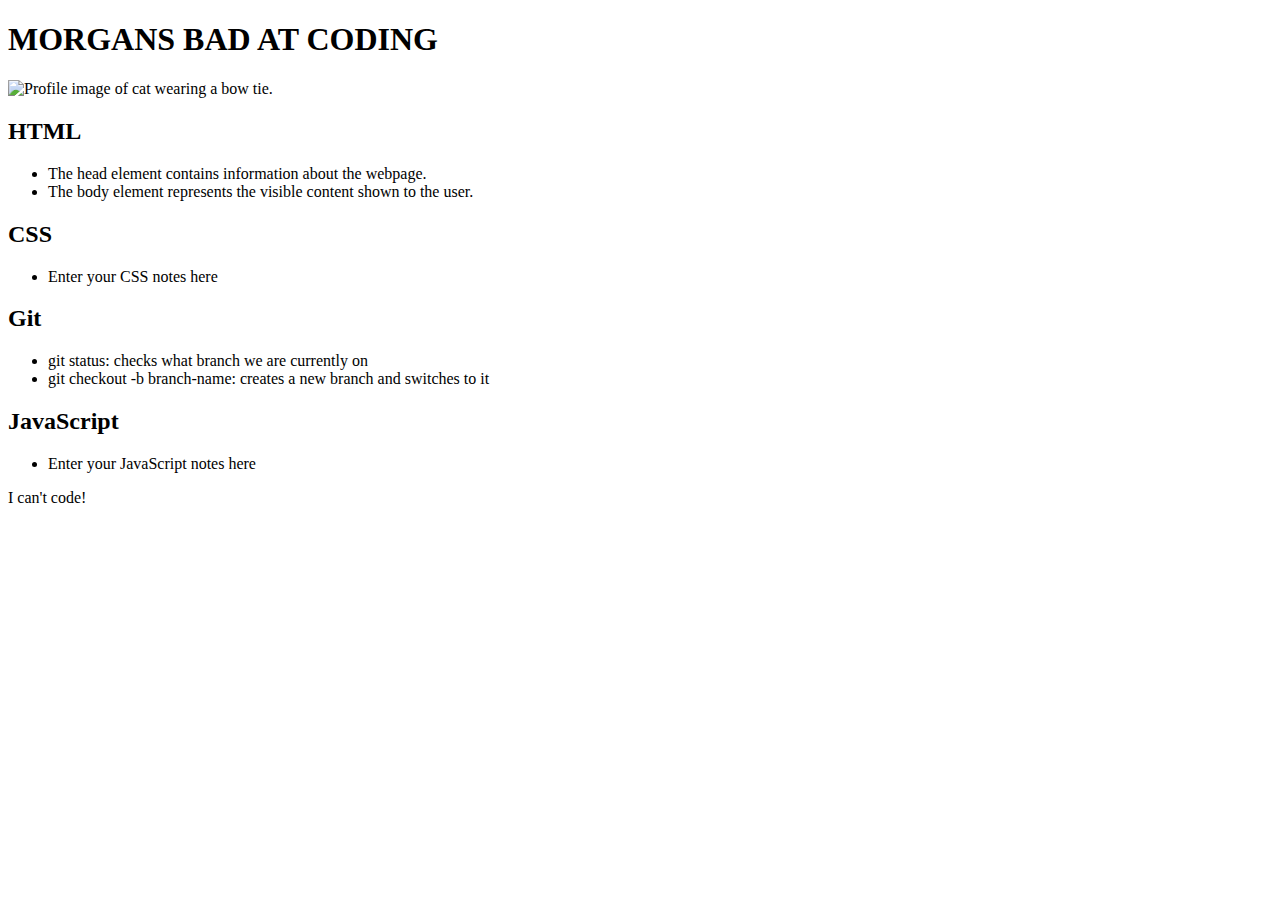
==== prework-study-guide/index.html @ e31f348e "different image for the website" ====
<!DOCTYPE html>
<html lang="en">
  <head>
    <meta charset="UTF-8" />
    <meta http-equiv="X-UA-Compatible" content="IE=edge" />
    <meta name="viewport" content="width=device-width, initial-scale=1.0" />
    <title>Morgans bad at coding</title>
  </head>
  <body>
    <header id="top">
      <h1>MORGANS BAD AT CODING</h1>
      <img src="./assets/pingu.png" alt="Profile image of cat wearing a bow tie." />
    </header>
    <main>
      <section class="card" id="html-section">
        <h2>HTML</h2>
        <ul>
          <li>The head element contains information about the webpage.</li>
          <li>The body element represents the visible content shown to the user.</li>
        </ul>
      </section>
   
      <section class="card" id="css-section">
        <h2>CSS</h2>
        <ul>
          <li>Enter your CSS notes here</li>
        </ul>
      </section>
   
      <section class="card" id="git-section">
        <h2>Git</h2>
        <ul>
          <li>git status: checks what branch we are currently on</li>
          <li>git checkout -b branch-name: creates a new branch and switches to it</li>
        </ul>
      </section>
   
      <section class="card" id="javascript-section">
        <h2>JavaScript</h2>
        <ul>
          <li>Enter your JavaScript notes here</li>
        </ul>
      </section>
    </main>

    <footer>
      <p>I can't code!</p>
    </footer>
  </body>
</html>
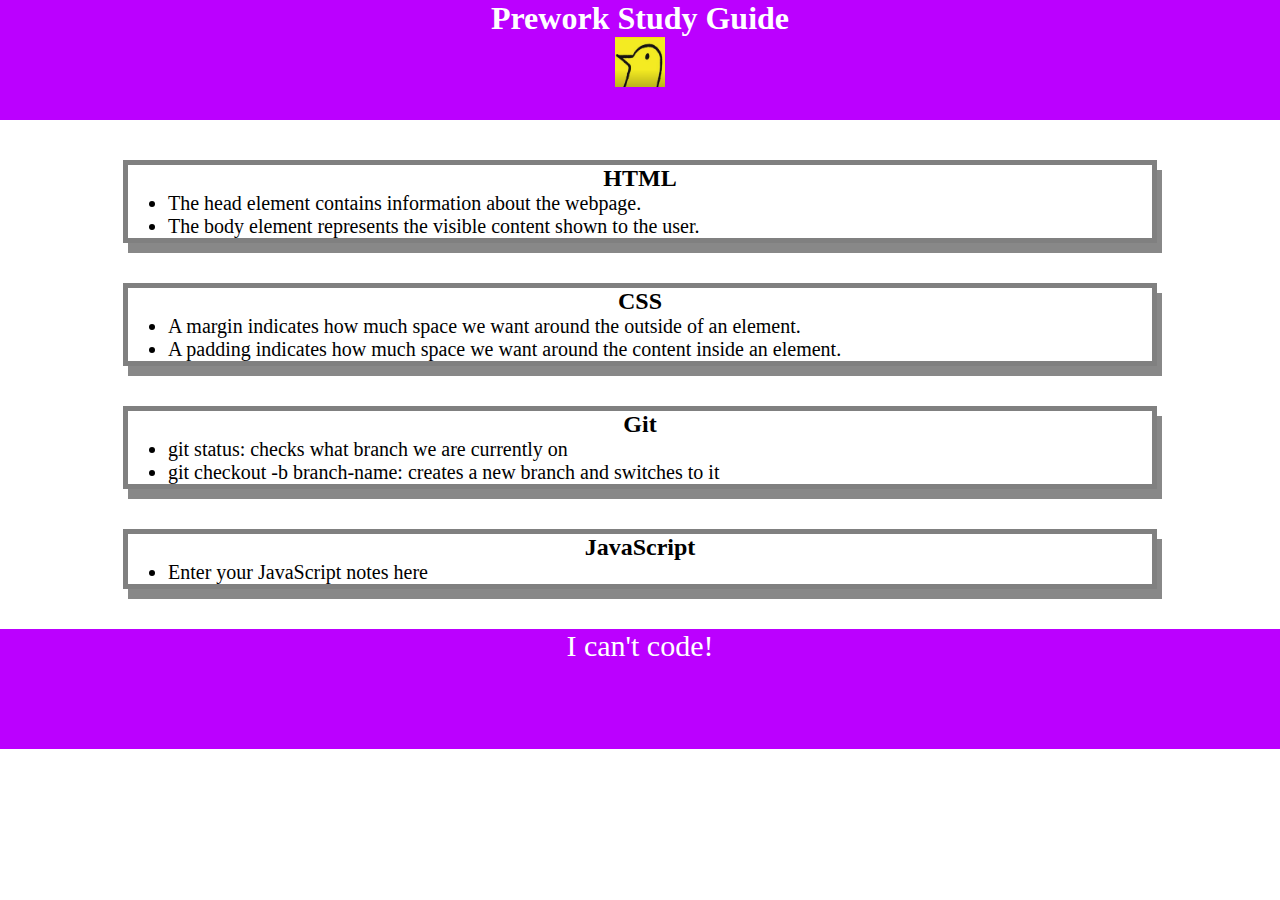
==== commit 65cdd4f2: "added CSS to project" ====
--- a/prework-study-guide/index.html
+++ b/prework-study-guide/index.html
@@ -4,11 +4,12 @@
     <meta charset="UTF-8" />
     <meta http-equiv="X-UA-Compatible" content="IE=edge" />
     <meta name="viewport" content="width=device-width, initial-scale=1.0" />
+    <link rel="stylesheet" href="./assets/touch style.css">
     <title>Morgans bad at coding</title>
   </head>
   <body>
     <header id="top">
-      <h1>MORGANS BAD AT CODING</h1>
+      <h1>Prework Study Guide</h1>
       <img src="./assets/pingu.png" alt="Profile image of cat wearing a bow tie." />
     </header>
     <main>
@@ -23,7 +24,9 @@
       <section class="card" id="css-section">
         <h2>CSS</h2>
         <ul>
-          <li>Enter your CSS notes here</li>
+          <li>A margin indicates how much space we want around the outside of an element.</li>
+
+          <li>A padding indicates how much space we want around the content inside an element.</li>
         </ul>
       </section>
    
--- a/prework-study-guide/assets/touch style.css
+++ b/prework-study-guide/assets/touch style.css
@@ -0,0 +1,36 @@
+* {
+    margin: 0;
+    padding: 0;
+}
+header,
+footer {
+    width: 100%;
+    height: 120px;
+    background-color: rgb(187, 0, 255);
+    color: white;
+}
+h1,
+h2 {
+    text-align: center;
+}
+img {
+    display: block;
+    height: 50px;
+    width: 50px;
+    margin-left: auto;
+    margin-right: auto;
+}
+ul {
+    padding-left: 40px;
+    font-size: 20px;
+}
+p {
+    text-align: center;
+    font-size: 30px;
+  }
+  .card {
+    width: 80%;
+    margin: 40px auto;
+    border: 5px solid gray;
+    box-shadow: 5px 10px #888888;
+  }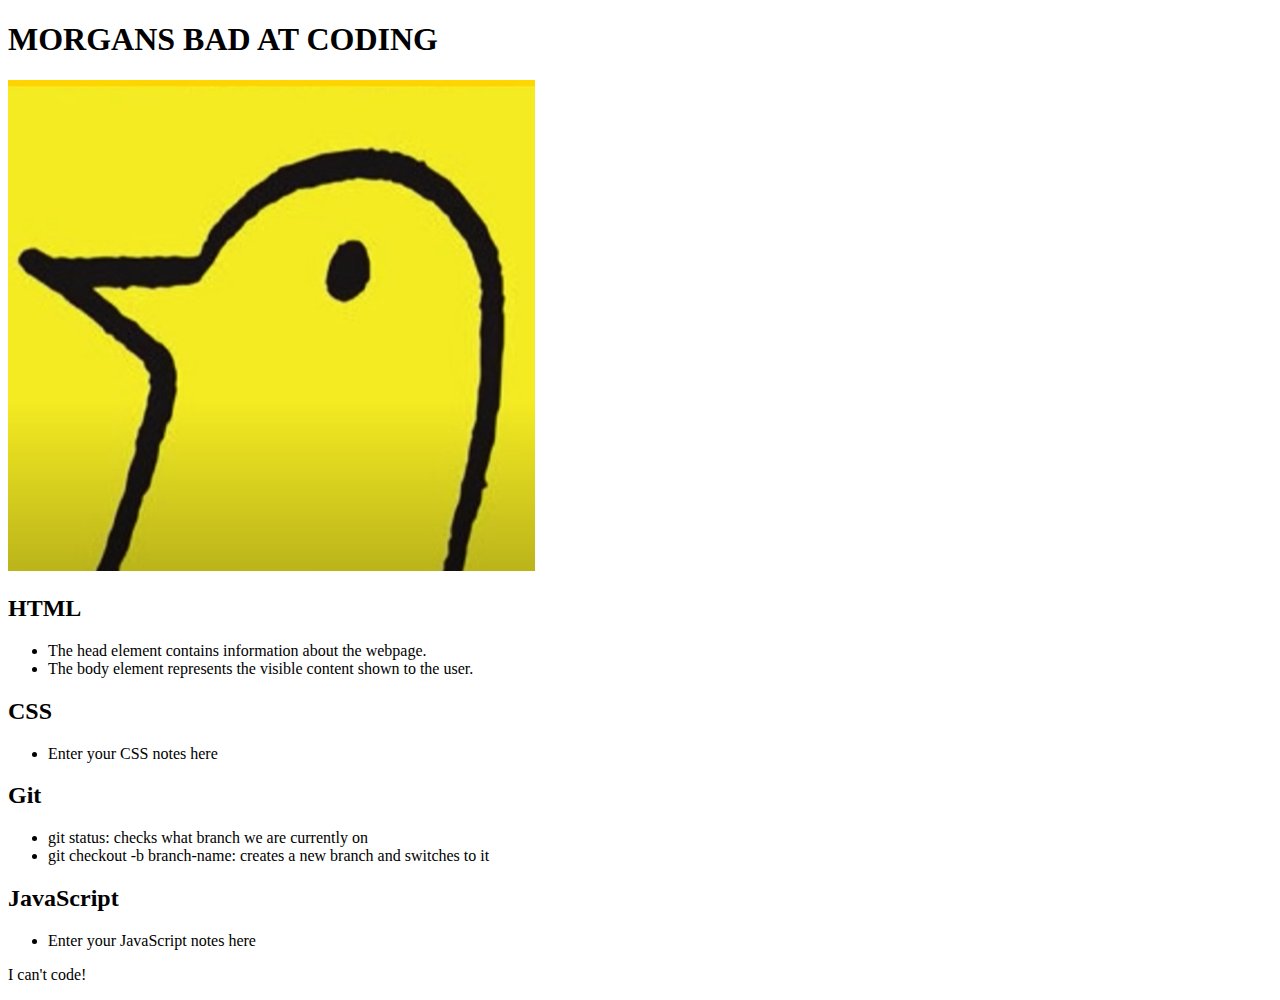
==== commit 221aadd4: "Merge pull request #7 from RodolfoSL/feature/add-html" ====
--- a/prework-study-guide/index.html
+++ b/prework-study-guide/index.html
@@ -4,12 +4,11 @@
     <meta charset="UTF-8" />
     <meta http-equiv="X-UA-Compatible" content="IE=edge" />
     <meta name="viewport" content="width=device-width, initial-scale=1.0" />
-    <link rel="stylesheet" href="./assets/touch style.css">
     <title>Morgans bad at coding</title>
   </head>
   <body>
     <header id="top">
-      <h1>Prework Study Guide</h1>
+      <h1>MORGANS BAD AT CODING</h1>
       <img src="./assets/pingu.png" alt="Profile image of cat wearing a bow tie." />
     </header>
     <main>
@@ -24,9 +23,7 @@
       <section class="card" id="css-section">
         <h2>CSS</h2>
         <ul>
-          <li>A margin indicates how much space we want around the outside of an element.</li>
-
-          <li>A padding indicates how much space we want around the content inside an element.</li>
+          <li>Enter your CSS notes here</li>
         </ul>
       </section>
    
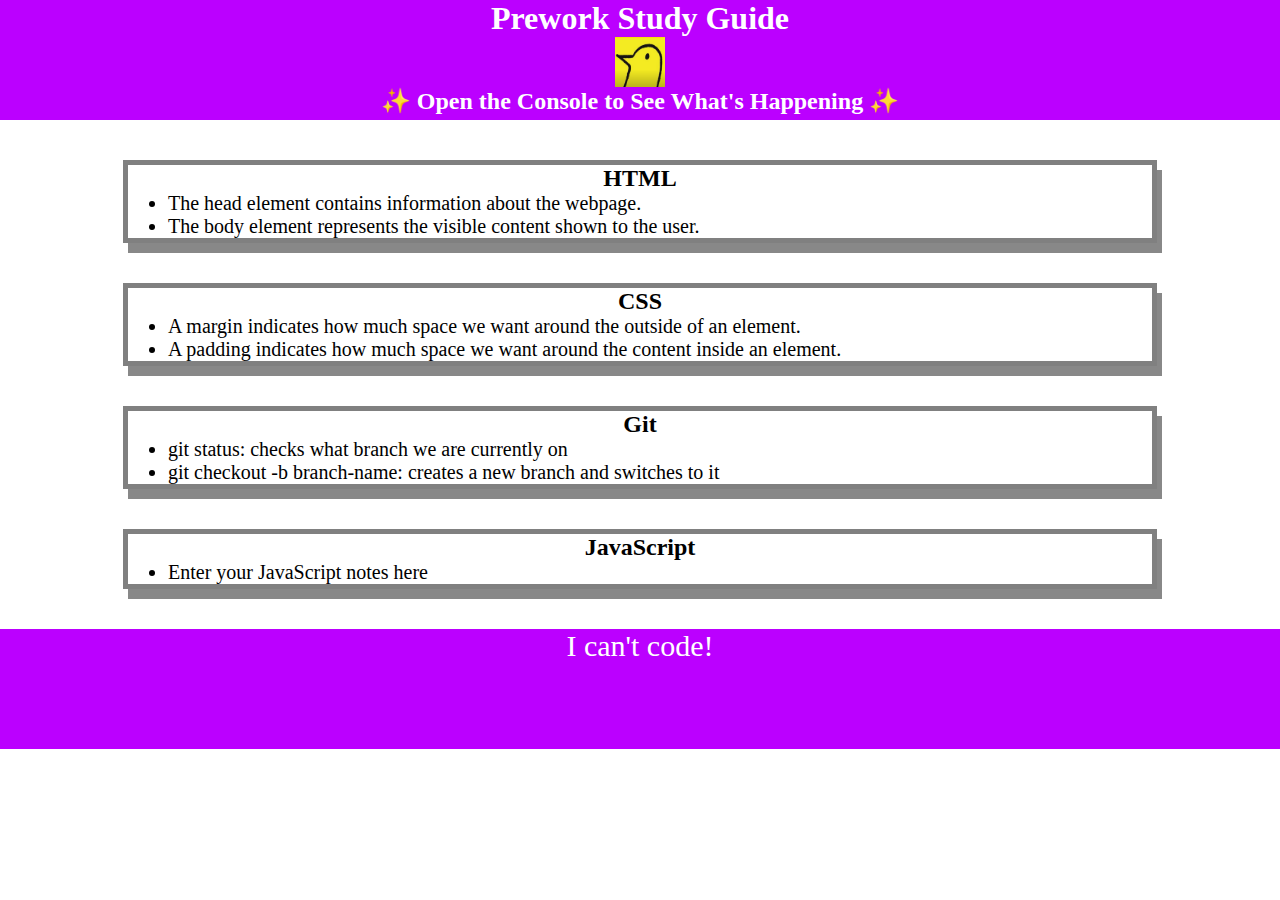
==== commit f5b89749: "applied a little bit of java juice into the page" ====
--- a/prework-study-guide/index.html
+++ b/prework-study-guide/index.html
@@ -4,12 +4,14 @@
     <meta charset="UTF-8" />
     <meta http-equiv="X-UA-Compatible" content="IE=edge" />
     <meta name="viewport" content="width=device-width, initial-scale=1.0" />
+    <link rel="stylesheet" href="./assets/touch style.css">
     <title>Morgans bad at coding</title>
   </head>
   <body>
     <header id="top">
-      <h1>MORGANS BAD AT CODING</h1>
+      <h1>Prework Study Guide</h1>
       <img src="./assets/pingu.png" alt="Profile image of cat wearing a bow tie." />
+      <h2>✨ Open the Console to See What's Happening ✨</h2>
     </header>
     <main>
       <section class="card" id="html-section">
@@ -23,7 +25,9 @@
       <section class="card" id="css-section">
         <h2>CSS</h2>
         <ul>
-          <li>Enter your CSS notes here</li>
+          <li>A margin indicates how much space we want around the outside of an element.</li>
+
+          <li>A padding indicates how much space we want around the content inside an element.</li>
         </ul>
       </section>
    
@@ -46,5 +50,6 @@
     <footer>
       <p>I can't code!</p>
     </footer>
+    <script src="./assets/script.js"></script>
   </body>
 </html>
--- a/prework-study-guide/assets/touch style.css
+++ b/prework-study-guide/assets/touch style.css
@@ -0,0 +1,36 @@
+* {
+    margin: 0;
+    padding: 0;
+}
+header,
+footer {
+    width: 100%;
+    height: 120px;
+    background-color: rgb(187, 0, 255);
+    color: white;
+}
+h1,
+h2 {
+    text-align: center;
+}
+img {
+    display: block;
+    height: 50px;
+    width: 50px;
+    margin-left: auto;
+    margin-right: auto;
+}
+ul {
+    padding-left: 40px;
+    font-size: 20px;
+}
+p {
+    text-align: center;
+    font-size: 30px;
+  }
+  .card {
+    width: 80%;
+    margin: 40px auto;
+    border: 5px solid gray;
+    box-shadow: 5px 10px #888888;
+  }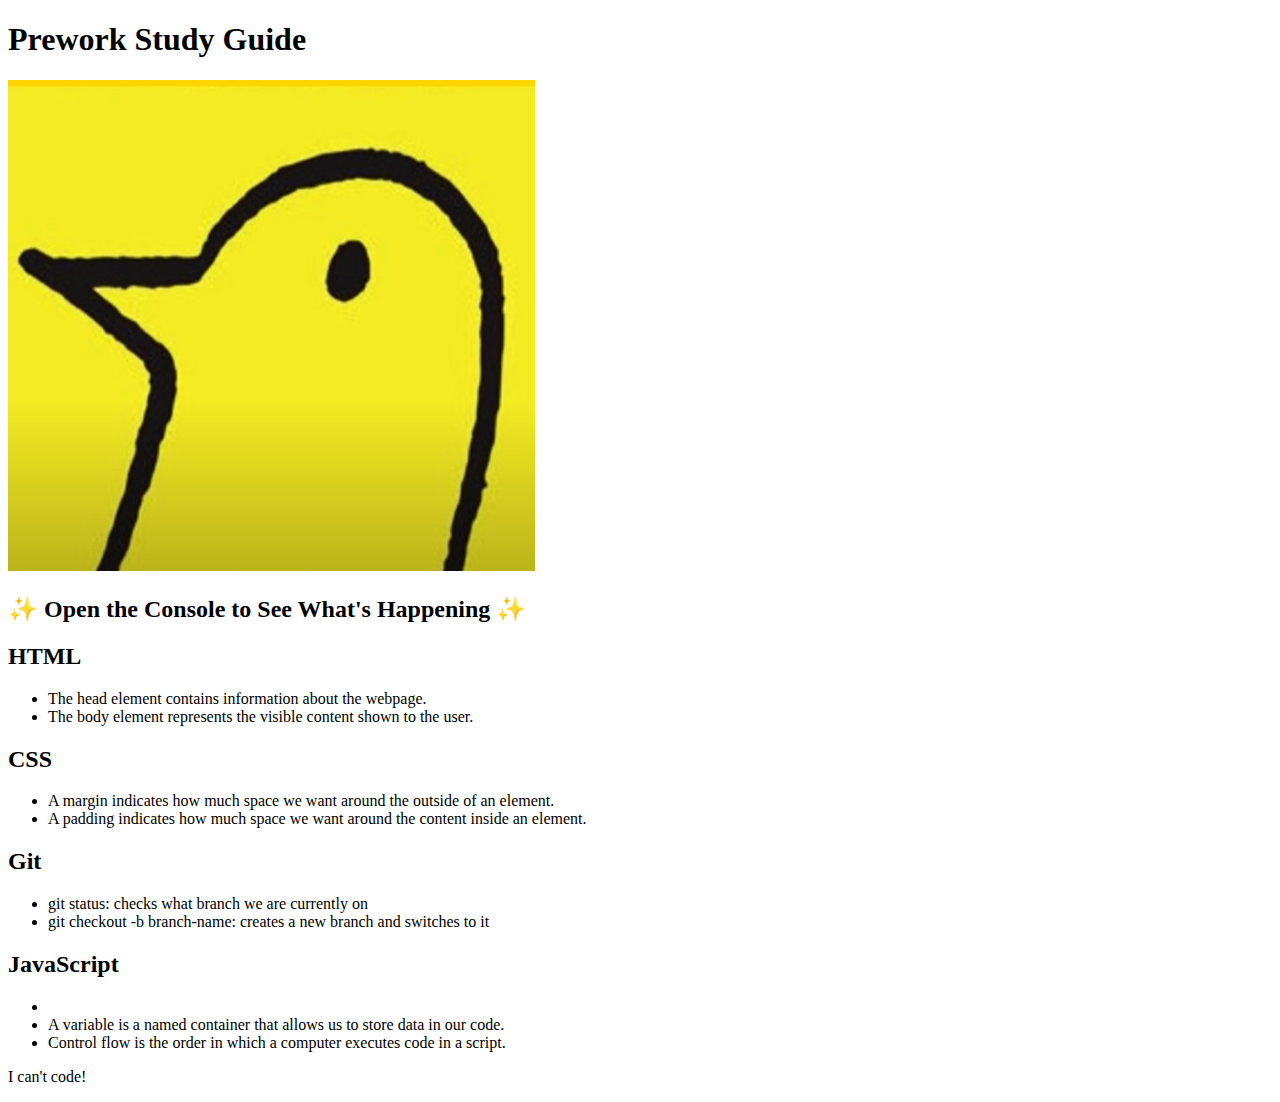
==== commit b2747533: "we have added all of java soon the world" ====
--- a/prework-study-guide/index.html
+++ b/prework-study-guide/index.html
@@ -42,7 +42,8 @@
       <section class="card" id="javascript-section">
         <h2>JavaScript</h2>
         <ul>
-          <li>Enter your JavaScript notes here</li>
+          <li><li>A variable is a named container that allows us to store data in our code.</li>
+          <li>Control flow is the order in which a computer executes code in a script.</li></li>
         </ul>
       </section>
     </main>
--- a/prework-study-guide/assets/touch style.css
+++ b/prework-study-guide/assets/touch style.css
@@ -1,36 +1 @@
-* {
-    margin: 0;
-    padding: 0;
-}
-header,
-footer {
-    width: 100%;
-    height: 120px;
-    background-color: rgb(187, 0, 255);
-    color: white;
-}
-h1,
-h2 {
-    text-align: center;
-}
-img {
-    display: block;
-    height: 50px;
-    width: 50px;
-    margin-left: auto;
-    margin-right: auto;
-}
-ul {
-    padding-left: 40px;
-    font-size: 20px;
-}
-p {
-    text-align: center;
-    font-size: 30px;
-  }
-  .card {
-    width: 80%;
-    margin: 40px auto;
-    border: 5px solid gray;
-    box-shadow: 5px 10px #888888;
-  }+bowtie-cat.png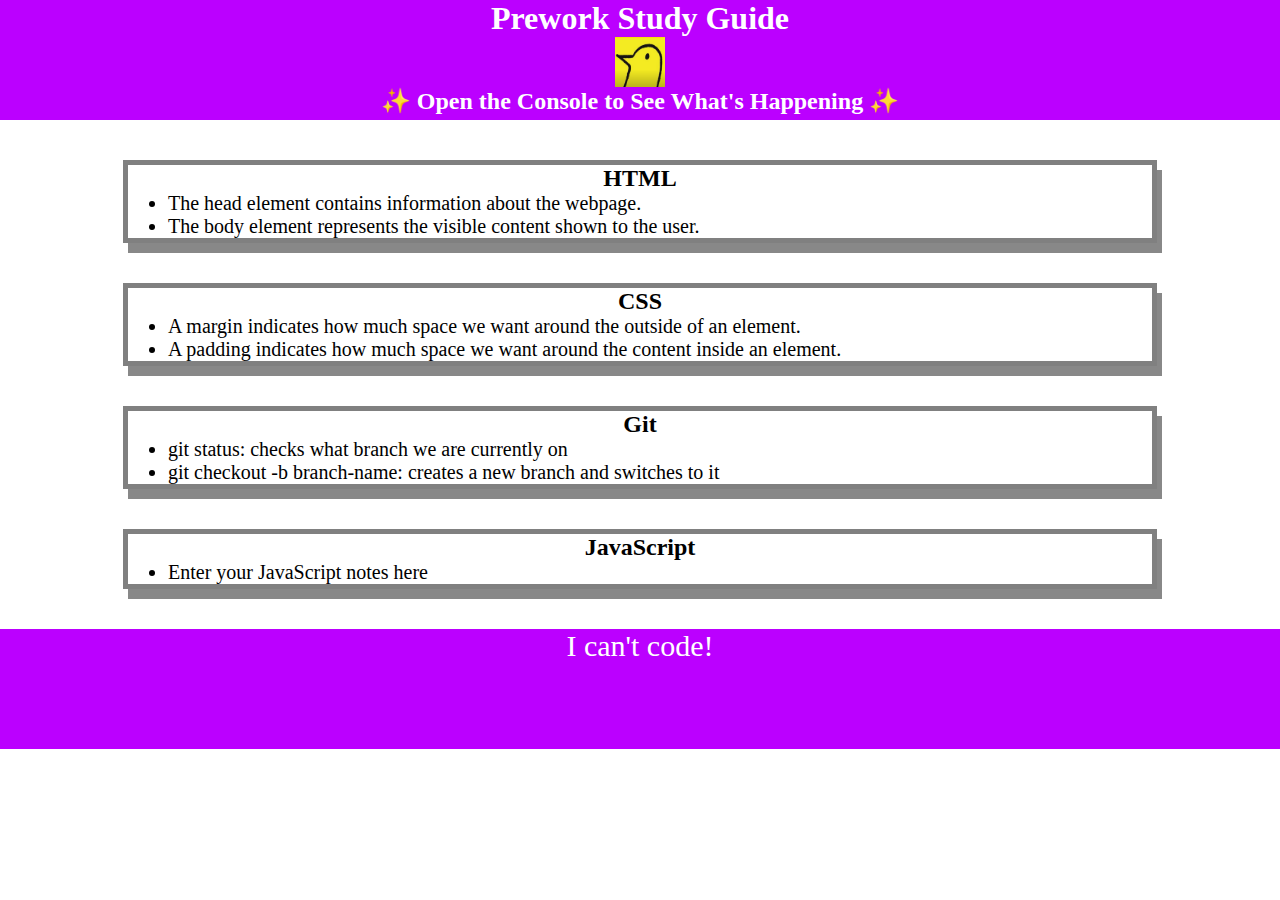
==== commit 2e099051: "Merge pull request #9 from RodolfoSL/feature/add-js" ====
--- a/prework-study-guide/index.html
+++ b/prework-study-guide/index.html
@@ -42,8 +42,7 @@
       <section class="card" id="javascript-section">
         <h2>JavaScript</h2>
         <ul>
-          <li><li>A variable is a named container that allows us to store data in our code.</li>
-          <li>Control flow is the order in which a computer executes code in a script.</li></li>
+          <li>Enter your JavaScript notes here</li>
         </ul>
       </section>
     </main>
--- a/prework-study-guide/assets/touch style.css
+++ b/prework-study-guide/assets/touch style.css
@@ -1 +1,36 @@
-bowtie-cat.png+* {
+    margin: 0;
+    padding: 0;
+}
+header,
+footer {
+    width: 100%;
+    height: 120px;
+    background-color: rgb(187, 0, 255);
+    color: white;
+}
+h1,
+h2 {
+    text-align: center;
+}
+img {
+    display: block;
+    height: 50px;
+    width: 50px;
+    margin-left: auto;
+    margin-right: auto;
+}
+ul {
+    padding-left: 40px;
+    font-size: 20px;
+}
+p {
+    text-align: center;
+    font-size: 30px;
+  }
+  .card {
+    width: 80%;
+    margin: 40px auto;
+    border: 5px solid gray;
+    box-shadow: 5px 10px #888888;
+  }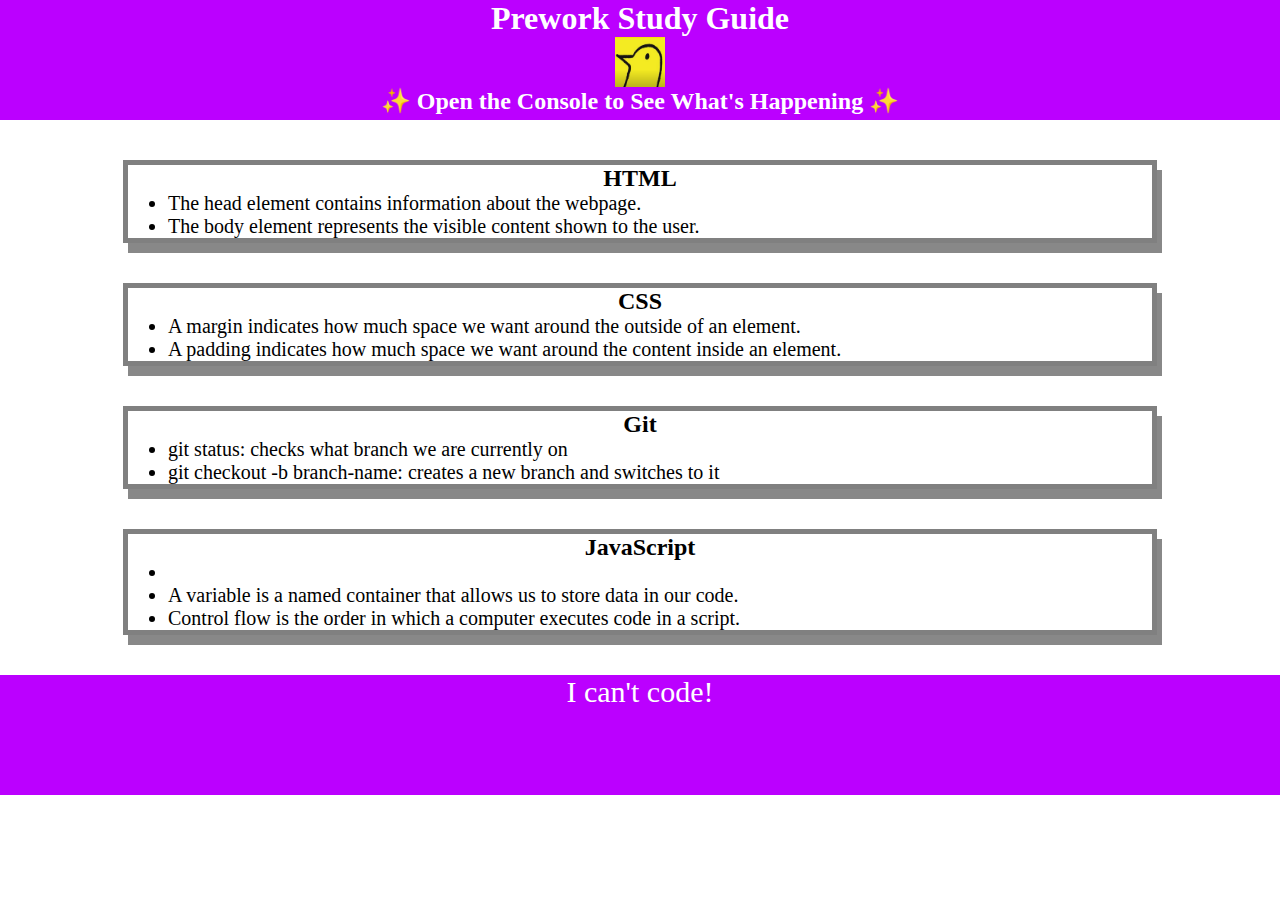
==== commit 1e380d7c: "Merge pull request #10 from RodolfoSL/feature/add-js" ====
--- a/prework-study-guide/index.html
+++ b/prework-study-guide/index.html
@@ -42,7 +42,8 @@
       <section class="card" id="javascript-section">
         <h2>JavaScript</h2>
         <ul>
-          <li>Enter your JavaScript notes here</li>
+          <li><li>A variable is a named container that allows us to store data in our code.</li>
+          <li>Control flow is the order in which a computer executes code in a script.</li></li>
         </ul>
       </section>
     </main>
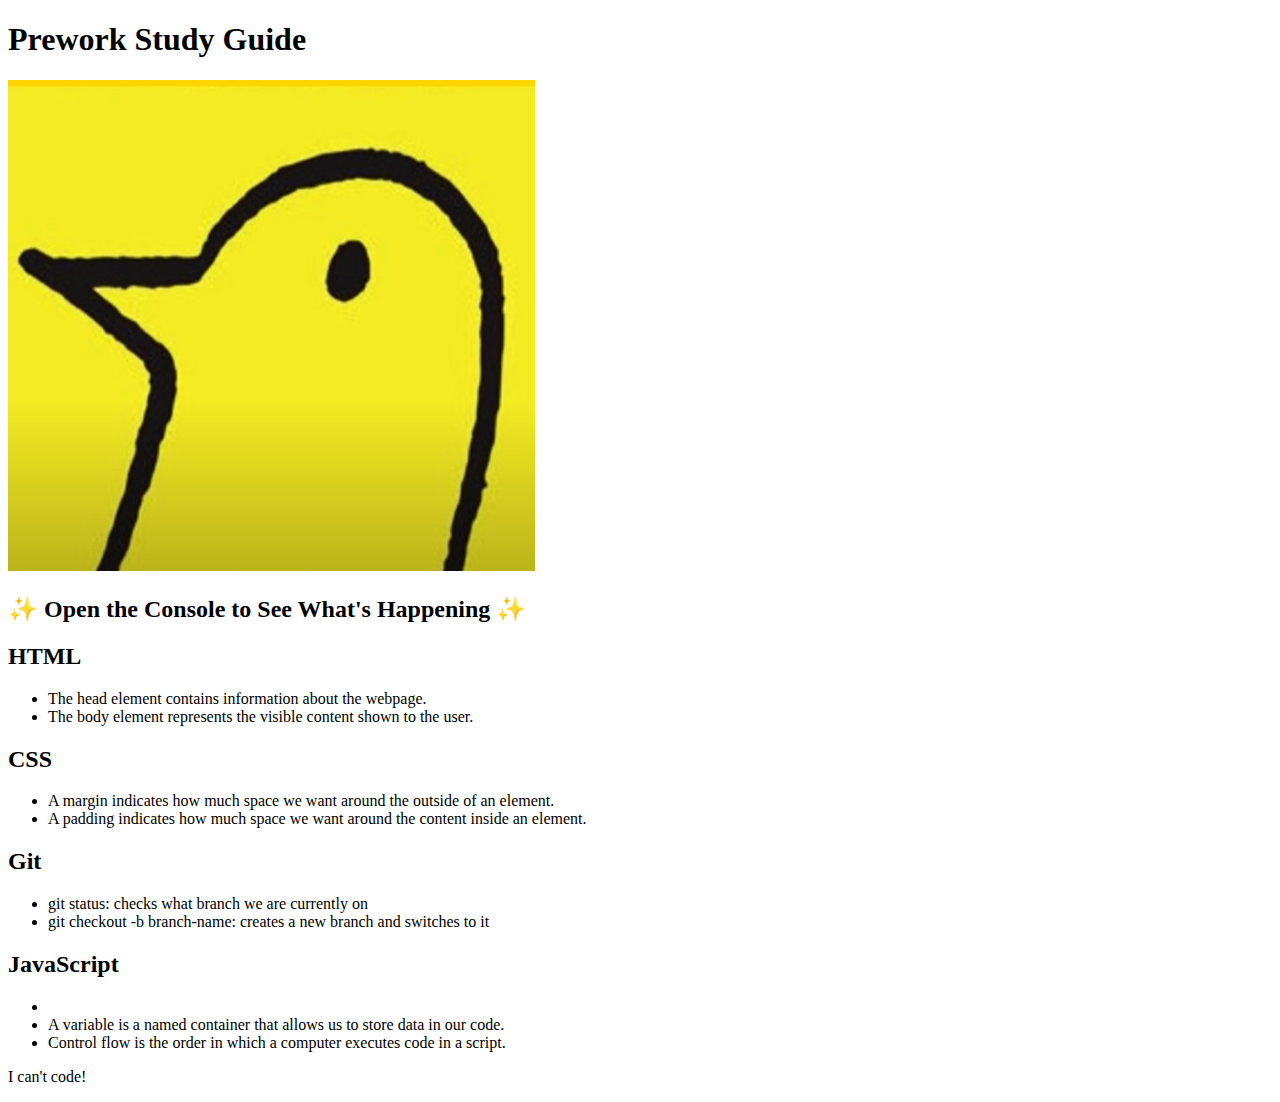
==== commit e2cd7610: "maybe this one?" ====
--- a/prework-study-guide/index.html
+++ b/prework-study-guide/index.html
@@ -4,7 +4,7 @@
     <meta charset="UTF-8" />
     <meta http-equiv="X-UA-Compatible" content="IE=edge" />
     <meta name="viewport" content="width=device-width, initial-scale=1.0" />
-    <link rel="stylesheet" href="./assets/touch style.css">
+    <link rel="stylesheet" href="./prework-study-guide/assets/touch style.css">
     <title>Morgans bad at coding</title>
   </head>
   <body>
@@ -51,6 +51,6 @@
     <footer>
       <p>I can't code!</p>
     </footer>
-    <script src="./assets/script.js"></script>
+    <script src="./prework-study-guide/assets/script.js"></script>
   </body>
 </html>
